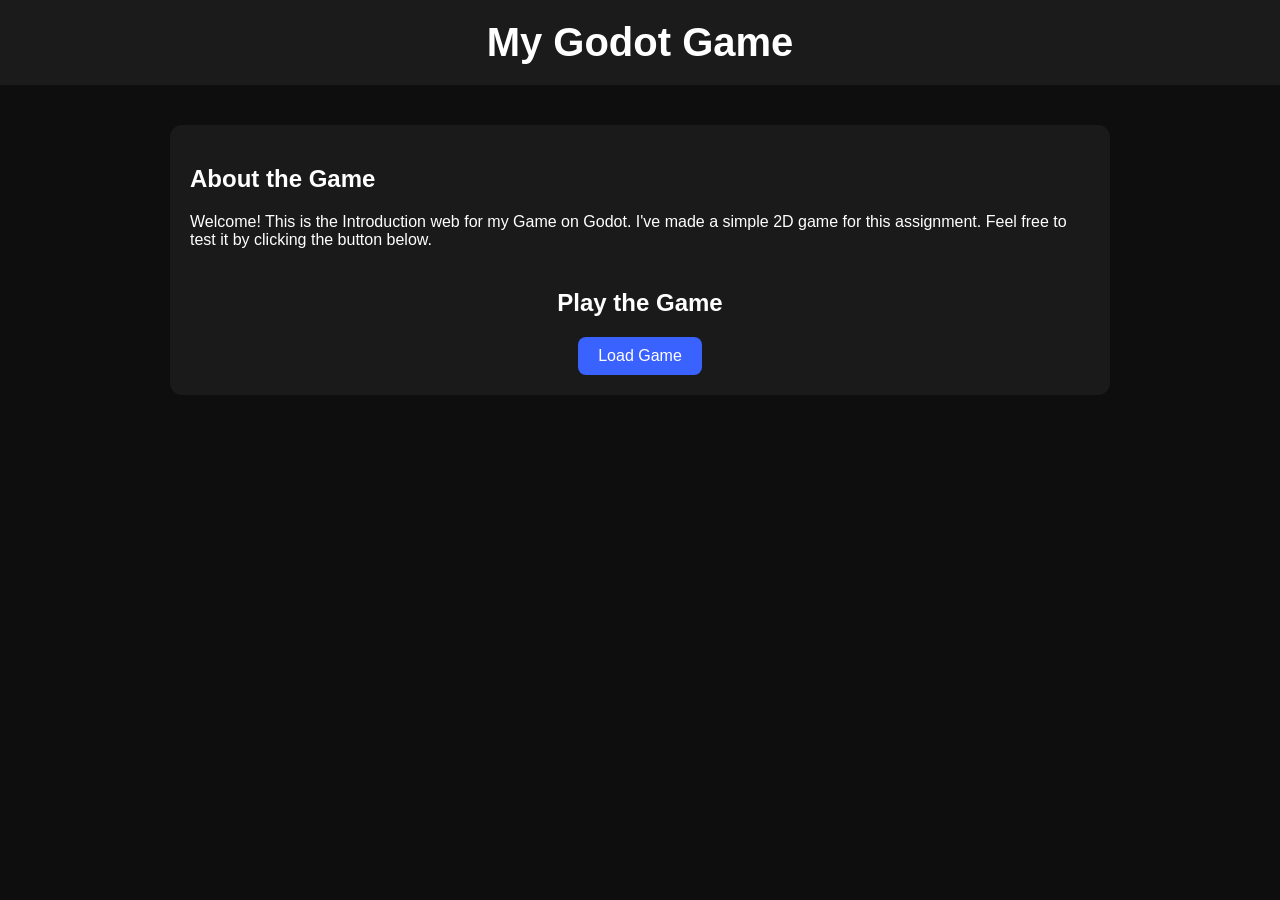
==== index.html @ 1c178d09 "first commit" ====
<!DOCTYPE html>
<html lang="en">
    <head>
        <meta charset="UTF-8" />
        <meta name="viewport" content="width=device-width, initial-scale=1.0" />
        <title>My Godot Game</title>
        <link rel="stylesheet" href="style.css" />
    </head>
    <body>
        <header>
            <h1>My Godot Game</h1>
        </header>
        <div class="content">
            <h2>About the Game</h2>
            <p>
                Welcome! This is the Introduction web for my Game on Godot. I've
                made a simple 2D game for this assignment. Feel free to test it
                by clicking the button below.
            </p>

            <div class="game-container">
                <h2>Play the Game</h2>
                <button onclick="loadGame()">Load Game</button>

                <div id="gameFrameContainer" class="game-frame-container">
                    <iframe
                        id="gameFrame"
                        src="godot-build/index.html"></iframe>
                </div>
            </div>
        </div>

        <script src="script.js"></script>
    </body>
</html>
---- style.css ----
body {
    margin: 0;
    font-family: Arial, sans-serif;
    background: #0e0e0e;
    color: white;
}
header {
    padding: 20px;
    text-align: center;
    background: #1b1b1b;
}
h1 {
    margin: 0;
    font-size: 2.5rem;
}
.content {
    max-width: 900px;
    margin: 40px auto;
    padding: 20px;
    background: #1a1a1a;
    border-radius: 12px;
}
.game-container {
    margin-top: 40px;
    text-align: center;
}
.game-frame-container {
    margin-top: 20px;
    display: none;
}
iframe {
    width: 100%;
    height: 600px;
    border: none;
    border-radius: 12px;
    background: #000;
}
button {
    padding: 10px 20px;
    border: none;
    border-radius: 8px;
    background: #3a62ff;
    color: white;
    font-size: 1rem;
    cursor: pointer;
}
button:hover {
    background: #2447d1;
}
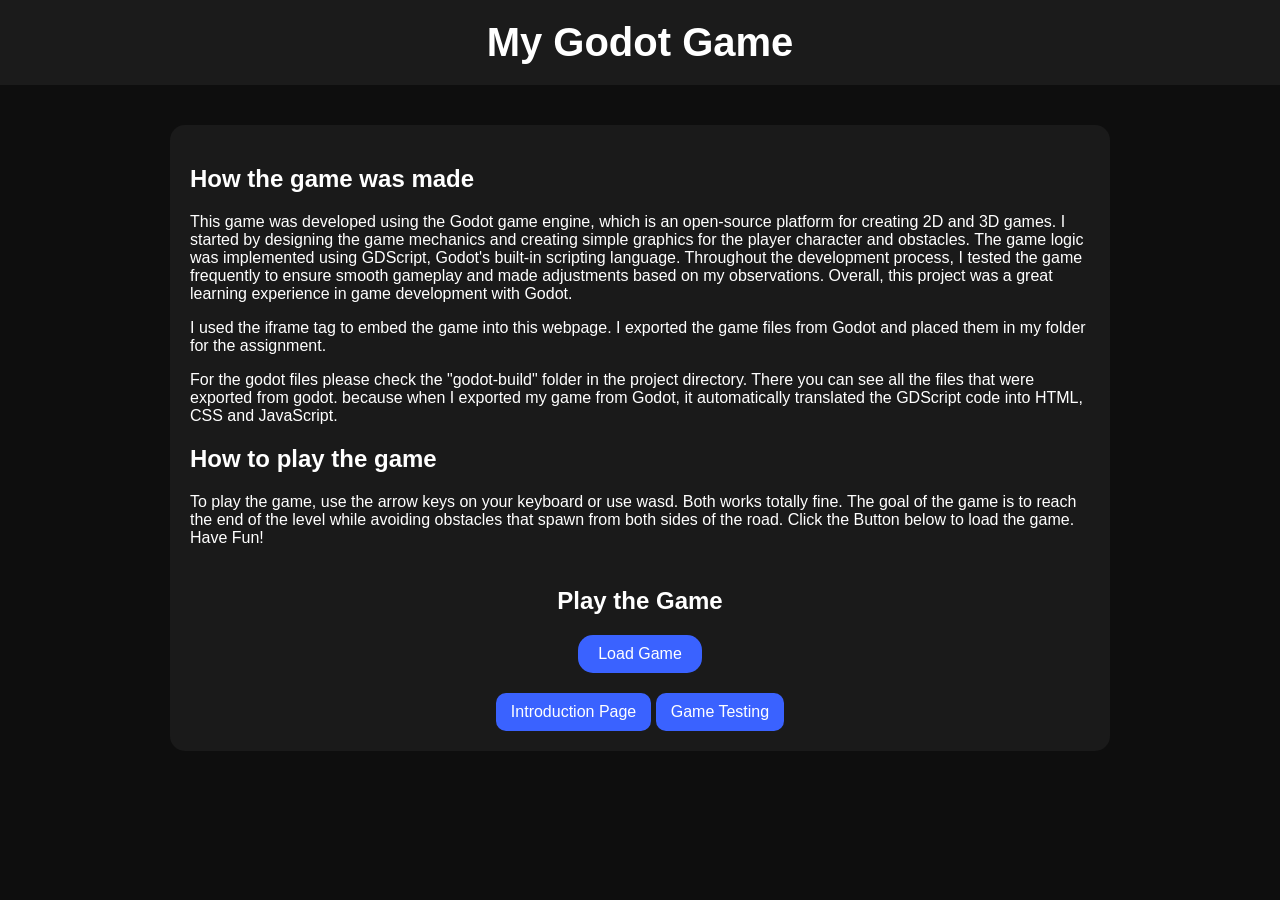
==== commit a8ce7286: "Final Product" ====
--- a/index.html
+++ b/index.html
@@ -11,25 +11,59 @@
             <h1>My Godot Game</h1>
         </header>
         <div class="content">
-            <h2>About the Game</h2>
+            <!-- How the game was made -->
+            <h2>How the game was made</h2>
             <p>
-                Welcome! This is the Introduction web for my Game on Godot. I've
-                made a simple 2D game for this assignment. Feel free to test it
-                by clicking the button below.
+                This game was developed using the Godot game engine, which is an
+                open-source platform for creating 2D and 3D games. I started by
+                designing the game mechanics and creating simple graphics for
+                the player character and obstacles. The game logic was
+                implemented using GDScript, Godot's built-in scripting language.
+                Throughout the development process, I tested the game frequently
+                to ensure smooth gameplay and made adjustments based on my
+                observations. Overall, this project was a great learning
+                experience in game development with Godot.
             </p>
-
+            <p>
+                I used the iframe tag to embed the game into this webpage. I
+                exported the game files from Godot and placed them in my folder
+                for the assignment.
+            </p>
+            <p>
+                For the godot files please check the "godot-build" folder in the
+                project directory. There you can see all the files that were
+                exported from godot. because when I exported my game from Godot,
+                it automatically translated the GDScript code into HTML, CSS and
+                JavaScript.
+            </p>
+            <!-- How to Play/Use -->
+            <h2>How to play the game</h2>
+            <p>
+                To play the game, use the arrow keys on your keyboard or use
+                wasd. Both works totally fine. The goal of the game is to reach
+                the end of the level while avoiding obstacles that spawn from
+                both sides of the road. Click the Button below to load the game.
+                Have Fun!
+            </p>
+            <!-- Main game tag -->
             <div class="game-container">
                 <h2>Play the Game</h2>
+                <!-- Only part where I used JavaScript -->
                 <button onclick="loadGame()">Load Game</button>
-
+                <!-- Line where the game iframe is -->
                 <div id="gameFrameContainer" class="game-frame-container">
                     <iframe
                         id="gameFrame"
                         src="godot-build/index.html"></iframe>
                 </div>
             </div>
+            <div class="links">
+                <a href="introduction.html">Introduction Page</a>
+                <a href="index.html">Game Testing</a>
+            </div>
         </div>
 
+        <!-- linking JavaScript -->
         <script src="script.js"></script>
     </body>
 </html>
--- a/style.css
+++ b/style.css
@@ -18,7 +18,7 @@
     margin: 40px auto;
     padding: 20px;
     background: #1a1a1a;
-    border-radius: 12px;
+    border-radius: 15px;
 }
 .game-container {
     margin-top: 40px;
@@ -32,13 +32,13 @@
     width: 100%;
     height: 600px;
     border: none;
-    border-radius: 12px;
+    border-radius: 15px;
     background: #000;
 }
 button {
     padding: 10px 20px;
     border: none;
-    border-radius: 8px;
+    border-radius: 15px;
     background: #3a62ff;
     color: white;
     font-size: 1rem;
@@ -47,3 +47,19 @@
 button:hover {
     background: #2447d1;
 }
+.content a {
+    display: inline-block;
+    margin-top: 10px;
+    padding: 10px 15px;
+    background: #3a62ff;
+    border-radius: 10px;
+    color: white;
+    text-decoration: none;
+}
+.content a:hover {
+    background: #2447d1;
+}
+.links {
+    text-align: center;
+    margin-top: 10px;
+}
